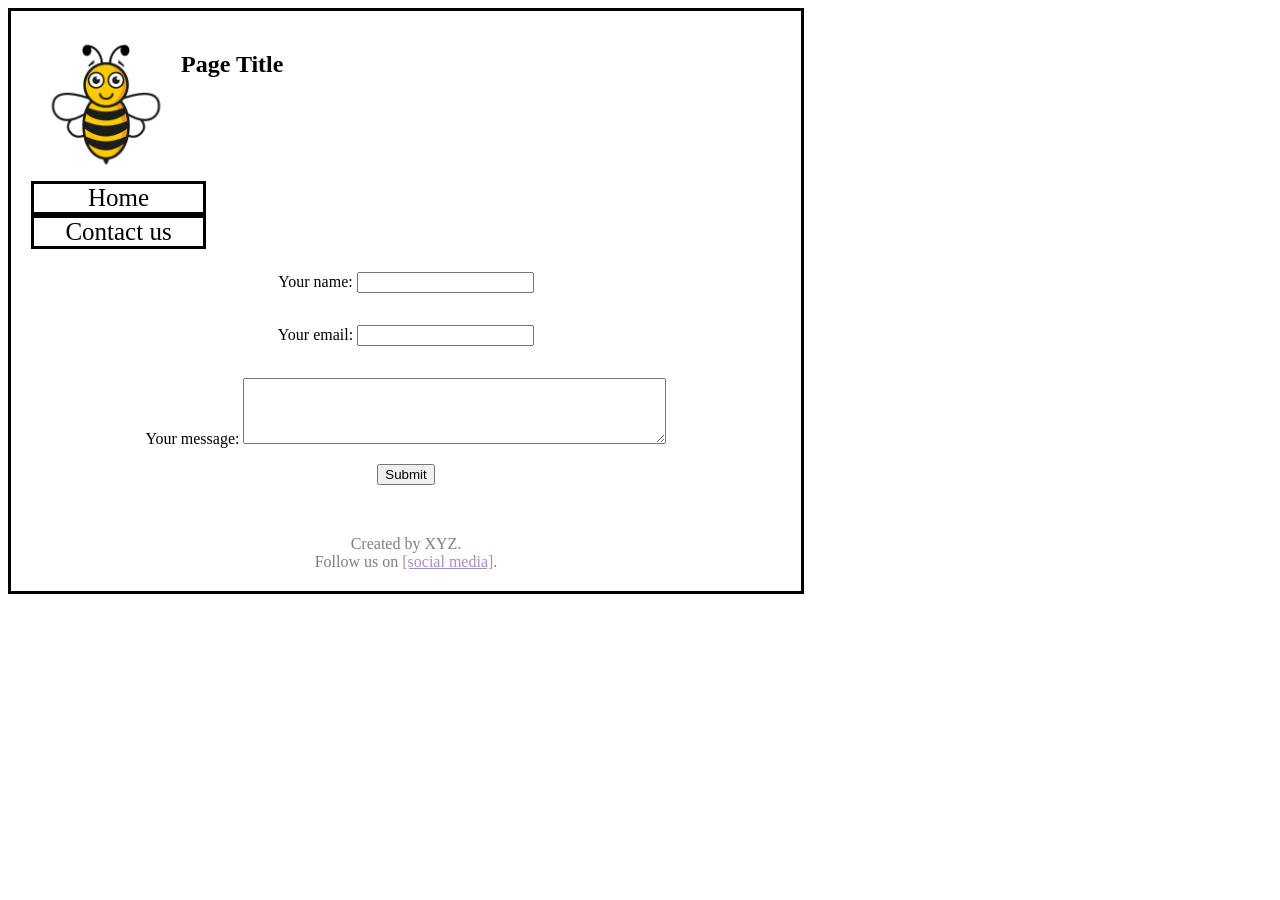
==== contact.html @ cc912791 "Updated main, contact us and styles. Added page image, title and many other elements. Utilized flexb" ====
<!DOCTYPE html>
<html lang="en">
<head>
  <meta charset="UTF-8">
  <meta name="viewport" content="width=device-width, initial-scale=1.0">
  <link rel="stylesheet" href="styles/styles.css">
  <script src="scripts/scripts.js"></script>

  <title>Contact page</title>
</head>

<body>

  <div class="pageHeader"><img src="images/BeeImage.jpg" alt="Girl in a jacket" width="500" height="600"> <h2>Page Title</h2></div>

  <section class="NavLinks">
    <a href= "index.html">Home</a>
    <a href= "contact.html">Contact us</a>
  </section>

  <section class="infoSubmission">

    <p>
      <label for="fname">Your name:</label>
      <input type="text" id="fname" name="fname">
    </p>

    <p>
      <label for="fname">Your email:</label>
      <input type="text" id="fname" name="fname">
    </p>

    <p>
      <label for="fname">Your message:</label>
      <textarea id="w3review" name="w3review" rows="4" cols="50"></textarea>
    </p>

    
    <button type="button" onclick="alert('Hello world!')">Submit</button>
  </section>
  <footer>
    <p>Created by XYZ.</p>
    <p>Follow us on <a href="">[social media]</a>.</p>
  </footer>

</body>
</html>
---- styles/styles.css ----
body {
  width: 750px;
  padding: 20px;
  border-style: solid;
}

img {
  width: 150px;
  height: 150px;
}

.NavLinks {
  display: flex;
  flex-direction: column;
  width: 175px;
  height: 75px;
  text-decoration: none;
}

.NavLinks a {
  border-style: solid;
  border-color: black;
  text-decoration: none;
  text-align: center;
  font-size: 25px;
}

.NavLinks a:link {
  color: black;
}

.NavLinks a:visited {
  color: black;
}
.NavLinks a:hover {
  text-decoration: underline;
}

.NavLinks a:active {
  text-decoration: underline;
  color: black;
}


.pageHeader {
  display: flex;
}

h2 {
  text-align: left;
  text-decoration-thickness: 10px;
}




.infoSubmission {
  display: flex;
  flex-direction: column;
  justify-content: center;
  align-items: center;
}



footer {
  margin-top: 50px;
}


footer p {
  text-align: center;
  opacity: 50%;
  margin: 0px;
}
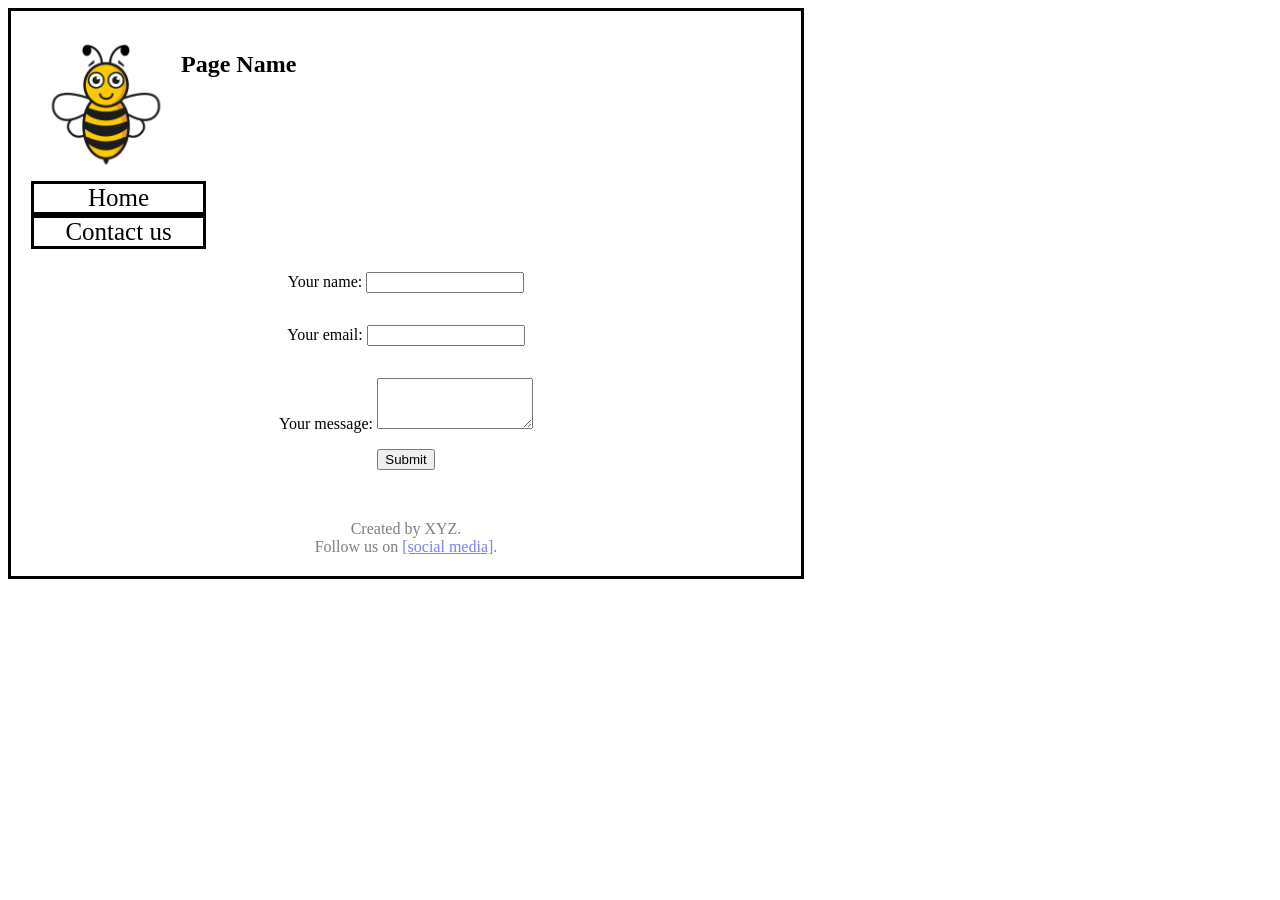
==== commit 387f1d16: "Fixing alignment of contact form Still working on fixing the on contact form." ====
--- a/contact.html
+++ b/contact.html
@@ -11,36 +11,35 @@
 
 <body>
 
-  <div class="pageHeader"><img src="images/BeeImage.jpg" alt="Girl in a jacket" width="500" height="600"> <h2>Page Title</h2></div>
+  <div class="pageHeader"><img src="images/BeeImage.jpg" alt="Yellow_Bee_with_Strips" width="500" height="600"> <h2>Page Name</h2></div>
 
   <section class="NavLinks">
     <a href= "index.html">Home</a>
     <a href= "contact.html">Contact us</a>
   </section>
 
-  <section class="infoSubmission">
-
+  <form>
     <p>
       <label for="fname">Your name:</label>
-      <input type="text" id="fname" name="fname">
+      <input type="text" id="name" name="name">
     </p>
 
     <p>
       <label for="fname">Your email:</label>
-      <input type="text" id="fname" name="fname">
+      <input type="text" id="email" name="email">
     </p>
 
     <p>
       <label for="fname">Your message:</label>
-      <textarea id="w3review" name="w3review" rows="4" cols="50"></textarea>
+      <textarea id="message" name="message" rows="3" cols="25"></textarea>
     </p>
 
-    
     <button type="button" onclick="alert('Hello world!')">Submit</button>
-  </section>
+  </form>
+
   <footer>
     <p>Created by XYZ.</p>
-    <p>Follow us on <a href="">[social media]</a>.</p>
+    <p>Follow us on <a href="#">[social media]</a>.</p>
   </footer>
 
 </body>
--- a/styles/styles.css
+++ b/styles/styles.css
@@ -1,5 +1,3 @@
-
-
 
 body {
   width: 750px;
@@ -57,14 +55,23 @@
 
 
 
-.infoSubmission {
+form {
   display: flex;
+  flex-wrap: wrap;
   flex-direction: column;
   justify-content: center;
   align-items: center;
 }
 
+form input {
+  width: 150px;
+  flex:2;
+}
 
+form textarea {
+  width: 150px;
+
+}
 
 footer {
   margin-top: 50px;
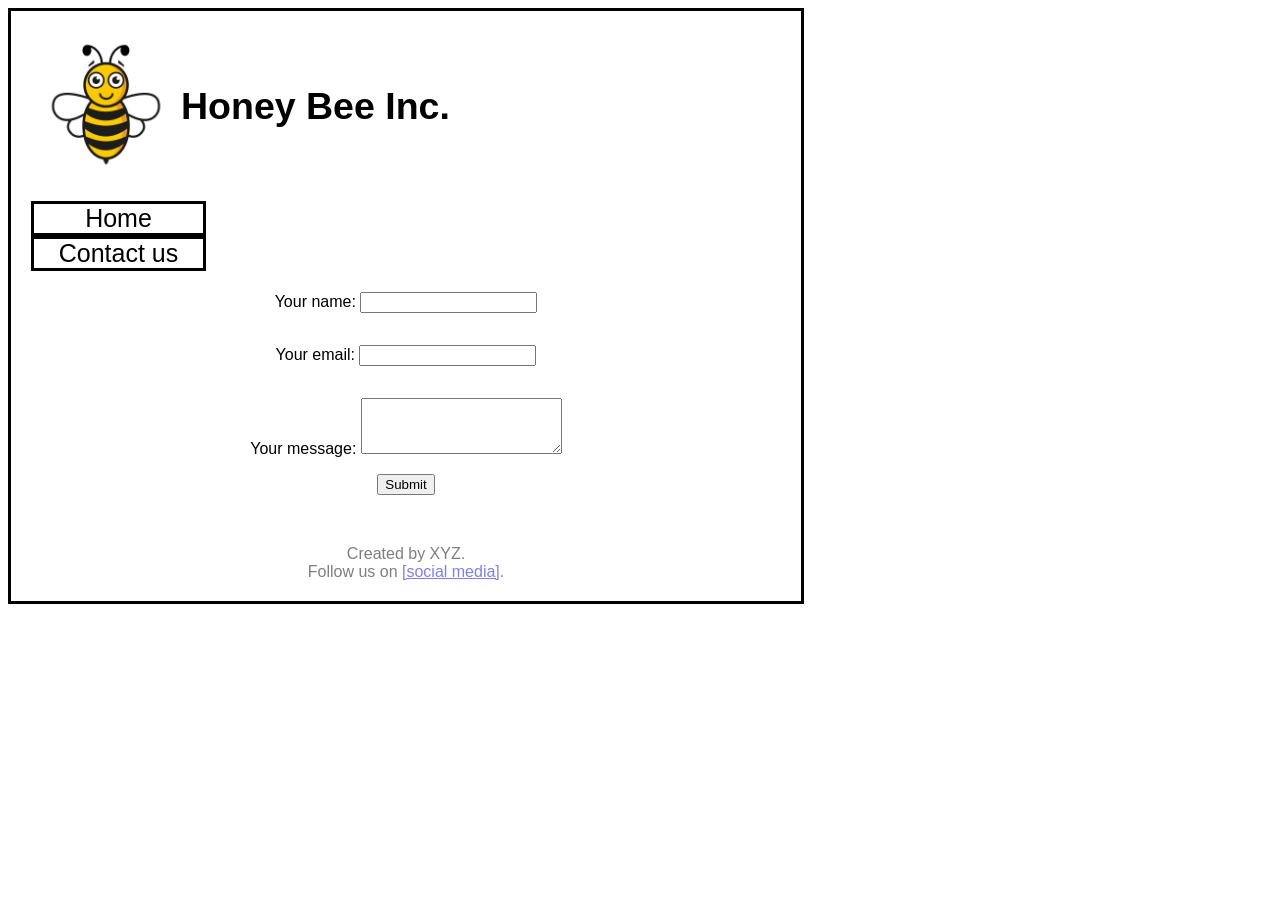
==== commit 8438971f: "Fixing Text Boxes Fixing text boxes on contact page by configuring the flexbox css properties" ====
--- a/contact.html
+++ b/contact.html
@@ -5,13 +5,15 @@
   <meta name="viewport" content="width=device-width, initial-scale=1.0">
   <link rel="stylesheet" href="styles/styles.css">
   <script src="scripts/scripts.js"></script>
-
   <title>Contact page</title>
 </head>
 
 <body>
 
-  <div class="pageHeader"><img src="images/BeeImage.jpg" alt="Yellow_Bee_with_Strips" width="500" height="600"> <h2>Page Name</h2></div>
+  <div class="pageHeader">
+    <img src="images/BeeImage.jpg" alt="Yellow_Bee_with_Strips" width="500" height="600"> 
+    <h2>Honey Bee Inc.</h2>
+  </div>
 
   <section class="NavLinks">
     <a href= "index.html">Home</a>
@@ -20,18 +22,18 @@
 
   <form>
     <p>
-      <label for="fname">Your name:</label>
+      <label for="name">Your name:</label>
       <input type="text" id="name" name="name">
     </p>
 
     <p>
-      <label for="fname">Your email:</label>
+      <label for="email">Your email:</label>
       <input type="text" id="email" name="email">
     </p>
 
     <p>
-      <label for="fname">Your message:</label>
-      <textarea id="message" name="message" rows="3" cols="25"></textarea>
+      <label for="message">Your message:</label>
+      <textarea id="message" name="message" rows="2" cols="25"></textarea>
     </p>
 
     <button type="button" onclick="alert('Hello world!')">Submit</button>
--- a/styles/styles.css
+++ b/styles/styles.css
@@ -3,14 +3,27 @@
   width: 750px;
   padding: 20px;
   border-style: solid;
+  font-family:'Lucida Sans', 'Lucida Sans Regular', 'Lucida Grande', 'Lucida Sans Unicode', Geneva, Verdana, sans-serif;
 }
 
-img {
+
+.pageHeader {
+  display: flex;
+  flex-wrap: wrap;
+  flex-direction: row;
+  align-items:center;
+  font-size: 25px;
+}
+
+.pageHeader img {
   width: 150px;
   height: 150px;
 }
 
+
+
 .NavLinks {
+  padding-top: 20px;
   display: flex;
   flex-direction: column;
   width: 175px;
@@ -43,35 +56,25 @@
 }
 
 
-.pageHeader {
-  display: flex;
-}
-
 h2 {
   text-align: left;
   text-decoration-thickness: 10px;
 }
 
 
-
-
 form {
   display: flex;
   flex-wrap: wrap;
   flex-direction: column;
-  justify-content: center;
   align-items: center;
 }
 
-form input {
-  width: 150px;
-  flex:2;
+form textarea {
+  width: 195px;
+  height: 50px;
 }
 
-form textarea {
-  width: 150px;
 
-}
 
 footer {
   margin-top: 50px;
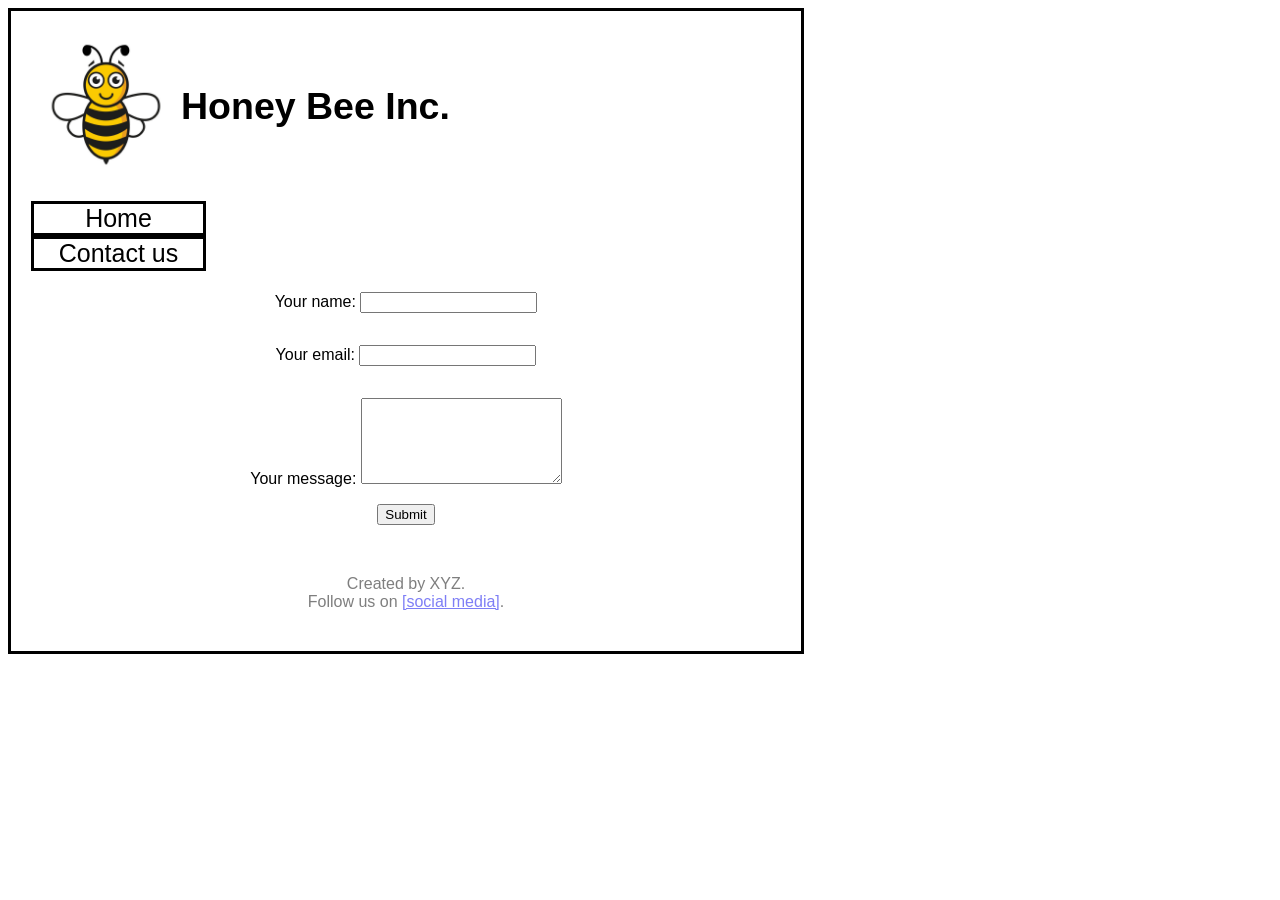
==== commit 579ec548: "Updated indentation Cleaned the css code and spaces" ====
--- a/contact.html
+++ b/contact.html
@@ -6,14 +6,17 @@
   <link rel="stylesheet" href="styles/styles.css">
   <script src="scripts/scripts.js"></script>
   <title>Contact page</title>
-</head>
 
-<body>
 
   <div class="pageHeader">
     <img src="images/BeeImage.jpg" alt="Yellow_Bee_with_Strips" width="500" height="600"> 
     <h2>Honey Bee Inc.</h2>
   </div>
+  
+</head>
+
+<body>
+
 
   <section class="NavLinks">
     <a href= "index.html">Home</a>
--- a/styles/styles.css
+++ b/styles/styles.css
@@ -1,11 +1,3 @@
-
-body {
-  width: 750px;
-  padding: 20px;
-  border-style: solid;
-  font-family:'Lucida Sans', 'Lucida Sans Regular', 'Lucida Grande', 'Lucida Sans Unicode', Geneva, Verdana, sans-serif;
-}
-
 
 .pageHeader {
   display: flex;
@@ -15,11 +7,20 @@
   font-size: 25px;
 }
 
+
 .pageHeader img {
   width: 150px;
   height: 150px;
 }
 
+
+body {
+  width: 750px;
+  height: 600px;
+  padding: 20px;
+  border-style: solid;
+  font-family:'Lucida Sans', 'Lucida Sans Regular', 'Lucida Grande', 'Lucida Sans Unicode', Geneva, Verdana, sans-serif;
+}
 
 
 .NavLinks {
@@ -31,6 +32,7 @@
   text-decoration: none;
 }
 
+
 .NavLinks a {
   border-style: solid;
   border-color: black;
@@ -39,20 +41,14 @@
   font-size: 25px;
 }
 
+
 .NavLinks a:link {
   color: black;
 }
 
-.NavLinks a:visited {
-  color: black;
-}
+
 .NavLinks a:hover {
   text-decoration: underline;
-}
-
-.NavLinks a:active {
-  text-decoration: underline;
-  color: black;
 }
 
 
@@ -69,11 +65,12 @@
   align-items: center;
 }
 
+
 form textarea {
   width: 195px;
   height: 50px;
+  padding-bottom: 32px;
 }
-
 
 
 footer {
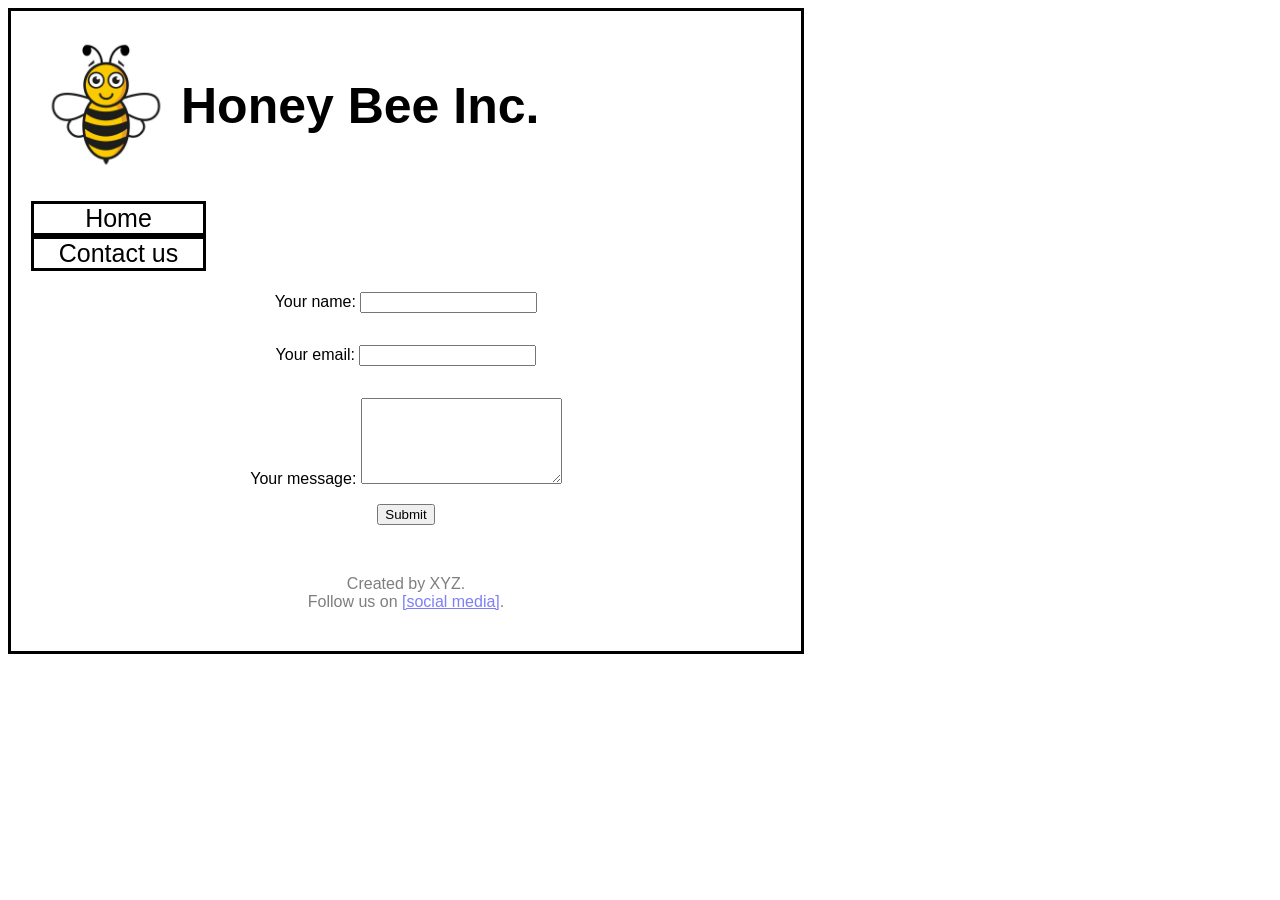
==== commit e1d9993b: "Update main,, contact and styles" ====
--- a/contact.html
+++ b/contact.html
@@ -6,22 +6,19 @@
   <link rel="stylesheet" href="styles/styles.css">
   <script src="scripts/scripts.js"></script>
   <title>Contact page</title>
-
-
-  <div class="pageHeader">
-    <img src="images/BeeImage.jpg" alt="Yellow_Bee_with_Strips" width="500" height="600"> 
-    <h2>Honey Bee Inc.</h2>
-  </div>
-  
 </head>
 
 <body>
+  
+  <div class="pageHeader">
+    <img src="images/BeeImage.jpg" alt="Yellow_Bee_with_Strips" width="500" height="600"> 
+    <h1>Honey Bee Inc.</h1>
+  </div>
 
-
-  <section class="NavLinks">
+  <div class="NavLinks">
     <a href= "index.html">Home</a>
     <a href= "contact.html">Contact us</a>
-  </section>
+  </div>
 
   <form>
     <p>
